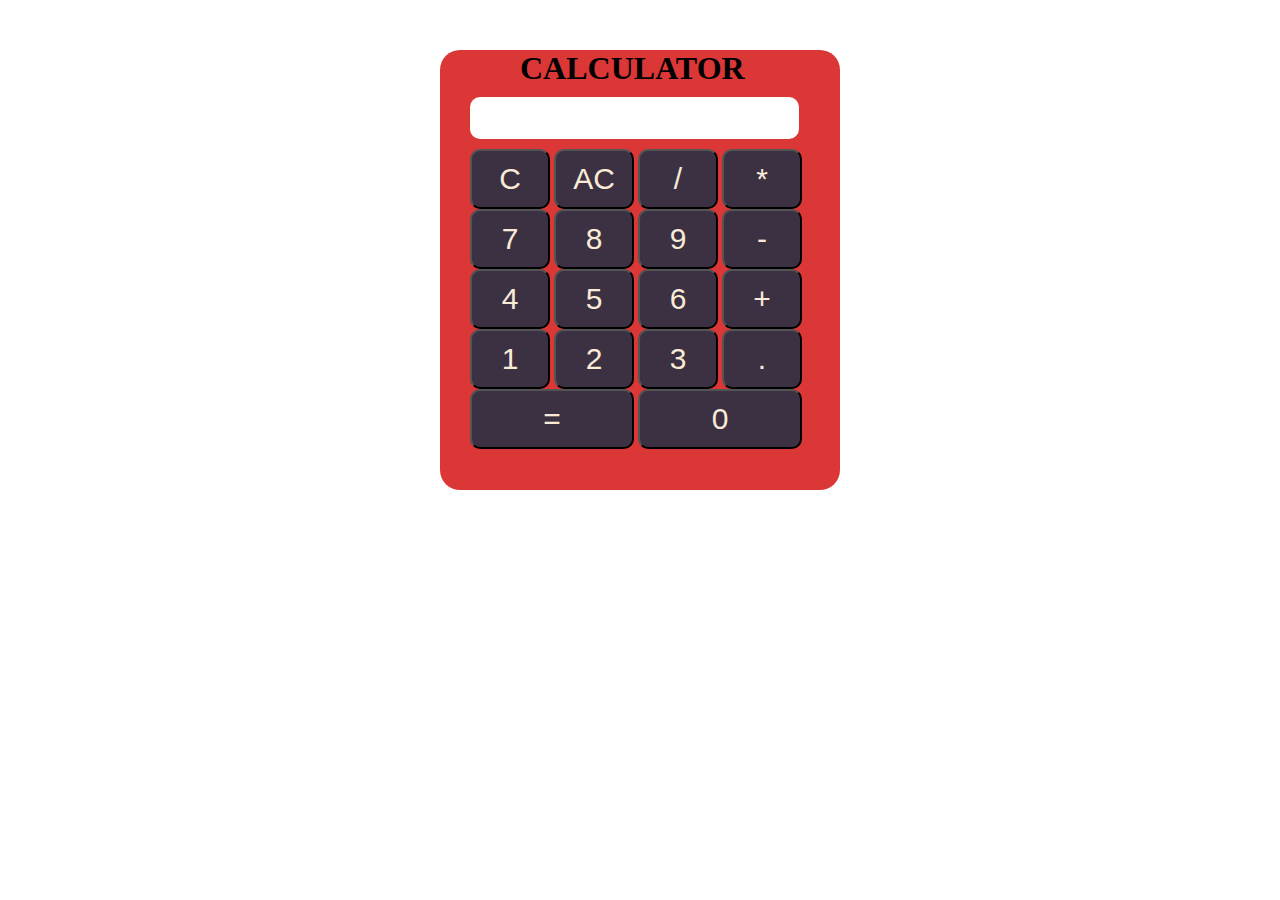
==== index.html @ cc15e9bc "calculator" ====
<!DOCTYPE html>
<html lang="en">

<head>
    <meta charset="UTF-8">
    <meta name="viewport" content="width=device-width, initial-scale=1.0">
    <title>Document</title>
    <link rel="stylesheet" href="calc.css">
</head>

<body>
    <div class="main">
        <h1>CALCULATOR</h1>
        <div class="page">
            <input id="form" class="form" class="form" type="text" style="width: 325px; height: 40px; font-size: 20px; border-color: black;border: 5px;" readonly><br>
            <input onclick="calcdata2()" class="butt" type="button" value="C" onclick="clear()">
            <input onclick="calcdata1()"  class="butt" type="button" value="AC">
            <input onclick="calcdata3()" class="butt" type="button" value="/">
            <input onclick="calcdata4()" class="butt" type="button" value="*"><br>
            <input onclick="calcdata(7)" class="butt" type="button" value="7" onclick="form.value='7 '">
            <input onclick="calcdata(8)" class="butt" type="button" value="8">
            <input onclick="calcdata(9)" class="butt" type="button" value="9">
            <input  onclick="calcdata5()" class="butt" type="button" value="-"><br>
            <input onclick="calcdata(4)" class="butt" type="button" value="4">
            <input onclick="calcdata(5)" class="butt" type="button" value="5">
            <input onclick="calcdata(6)" class="butt" type="button" value="6">
            <input onclick="calcdata6()" class="butt" type="button" value="+"><br>
            <input onclick="calcdata(1)" class="butt" type="button" value="1">
            <input onclick="calcdata(2)" class="butt" type="button" value="2">
            <input onclick="calcdata(3)" class="butt" type="button" value="3">
            <input onclick="calcdata(.)" class="butt" type="button" value="."><br>
            <input onclick="calcdata7()" class="butt1" type="button" value="=">
            <input onclick="calcdata(0)" class="butt1" type="button" value="0">


        </div>
    </div>
<script src="calc.js"></script>
</body>

</html>
---- calc.css ----
*{
    margin: 0;
    
}

.main{
    width: 400px;
    height: 440px;
    background-color: rgb(220, 55, 55);
    border-radius: 20px;
    gap: 20px;
}

.page{
    padding-left: 30px;
    

}

.butt{
    width: 80px;
    height: 60px;
    gap: 50px;
    border-radius: 10px;
    background-color: rgb(59, 49, 67);
    font-size: 30px;
    color: antiquewhite;}

.butt1{
    width: 164px;
    height: 60px;
    border-radius: 10px;
    border-radius: 10px;
    background-color: rgb(59, 49, 67);
    font-size: 30px;
    color: antiquewhite;
    
    
}

body{
    display: flex;
    align-items: center;
    justify-content: center;
    margin-top: 50px;
}


.main h1{
    margin-left: 80px;

}

.page{
    padding-top: 10px;
}

.page .form{
    margin-bottom: 10px;
}

.form{
    border-radius: 10px;

}
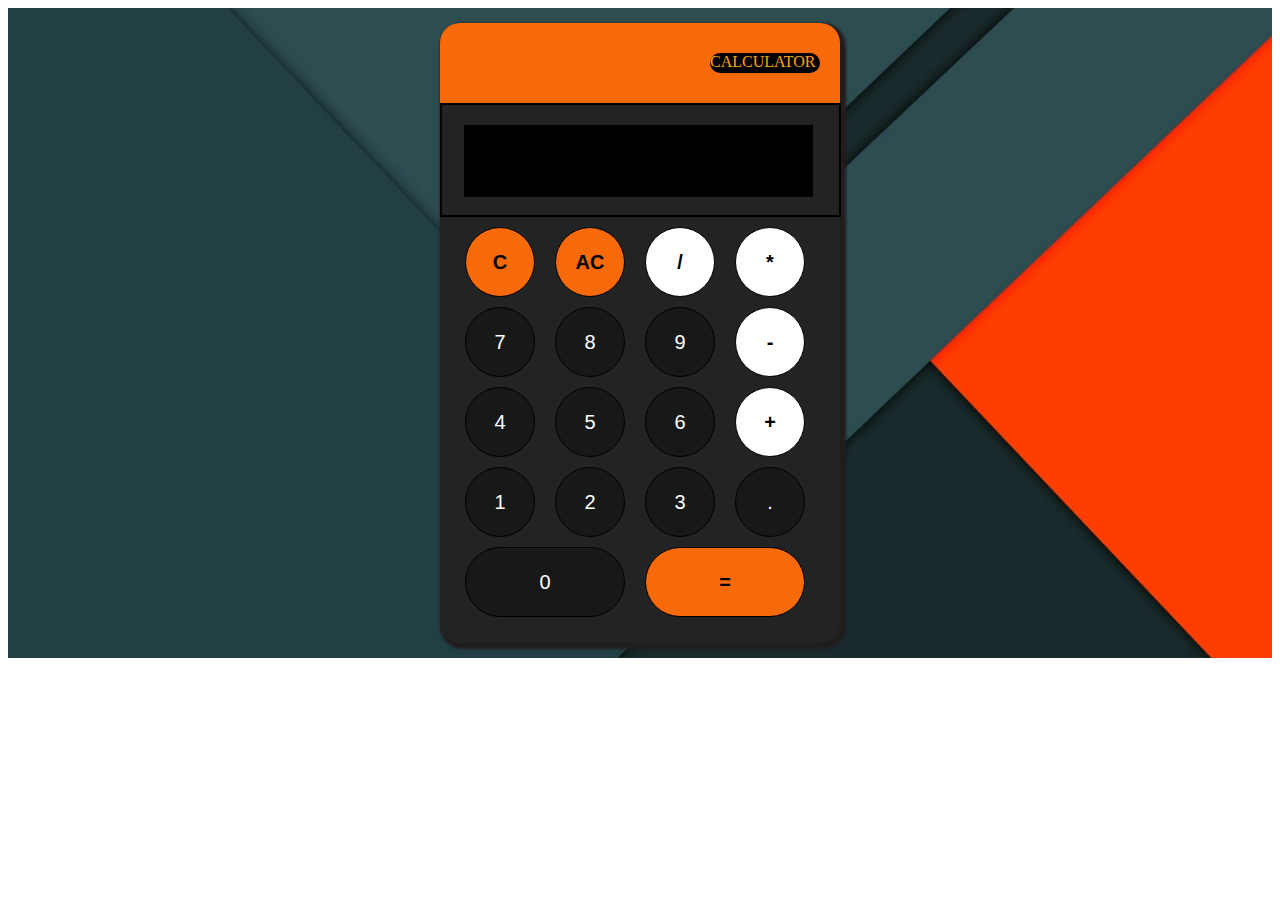
==== commit 8acdfbd2: "calculatorr" ====
--- a/index.html
+++ b/index.html
@@ -5,37 +5,56 @@
     <meta charset="UTF-8">
     <meta name="viewport" content="width=device-width, initial-scale=1.0">
     <title>Document</title>
-    <link rel="stylesheet" href="calc.css">
+    <link rel="stylesheet" href="style.css">
 </head>
 
 <body>
-    <div class="main">
-        <h1>CALCULATOR</h1>
-        <div class="page">
-            <input id="form" class="form" class="form" type="text" style="width: 325px; height: 40px; font-size: 20px; border-color: black;border: 5px;" readonly><br>
-            <input onclick="calcdata2()" class="butt" type="button" value="C" onclick="clear()">
-            <input onclick="calcdata1()"  class="butt" type="button" value="AC">
-            <input onclick="calcdata3()" class="butt" type="button" value="/">
-            <input onclick="calcdata4()" class="butt" type="button" value="*"><br>
-            <input onclick="calcdata(7)" class="butt" type="button" value="7" onclick="form.value='7 '">
-            <input onclick="calcdata(8)" class="butt" type="button" value="8">
-            <input onclick="calcdata(9)" class="butt" type="button" value="9">
-            <input  onclick="calcdata5()" class="butt" type="button" value="-"><br>
-            <input onclick="calcdata(4)" class="butt" type="button" value="4">
-            <input onclick="calcdata(5)" class="butt" type="button" value="5">
-            <input onclick="calcdata(6)" class="butt" type="button" value="6">
-            <input onclick="calcdata6()" class="butt" type="button" value="+"><br>
-            <input onclick="calcdata(1)" class="butt" type="button" value="1">
-            <input onclick="calcdata(2)" class="butt" type="button" value="2">
-            <input onclick="calcdata(3)" class="butt" type="button" value="3">
-            <input onclick="calcdata(.)" class="butt" type="button" value="."><br>
-            <input onclick="calcdata7()" class="butt1" type="button" value="=">
-            <input onclick="calcdata(0)" class="butt1" type="button" value="0">
-
-
+    <div class="container">
+        <div class="main">
+        
+            <div class="head">
+                <p>CALCULATOR</p>
+            </div>
+            <div class="page">
+                <div class="head1">
+                    <input id="form" class="form" class="form" type="text" style="width: 345px; height: 70px; font-size: 20px; border-color: black;border: 5px; text-align: right;" readonly >
+                </div>
+                
+               <div class="first">
+                <input onclick="calcdata2()" class="butt" type="button" value="C" onclick="clear()"style="background-color: #f66a09; color: black;font-weight: bold; font-size: 20px;">
+                <input onclick="calcdata1()"  class="butt" type="button" value="AC" style="background-color: #f66a09; color: black;font-weight: bold;font-size: 20px;">
+                <input onclick="calcdata3()" class="butt" type="button" value="/" style="background-color: white; color: black;font-weight: bold; font-size: 20px;">
+                <input onclick="calcdata4()" class="butt" type="button" value="*" style="background-color: white; color: black;font-weight: bold; font-size: 20px;">
+               </div>
+               <div class="second">
+                <input onclick="calcdata(7)" class="butt" type="button" value="7"  style="font-size:20px">
+                <input onclick="calcdata(8)" class="butt" type="button" value="8"style="font-size:20px">
+                <input onclick="calcdata(9)" class="butt" type="button" value="9" style="font-size:20px">
+                <input  onclick="calcdata5()" class="butt" type="button" value="-" style="background-color: white; color: black;font-weight: bold; font-size: 20px;">
+               </div>
+               <div class="third">
+                <input onclick="calcdata(4)" class="butt" type="button" value="4"style="font-size:20px">
+                <input onclick="calcdata(5)" class="butt" type="button" value="5"style="font-size:20px">
+                <input onclick="calcdata(6)" class="butt" type="button" value="6"style="font-size:20px">
+                <input onclick="calcdata6()" class="butt" type="button" value="+"style="background-color: white; color: black;font-weight: bold; font-size: 20px;">
+               </div>
+               <div class="last">
+                <input onclick="calcdata(1)" class="butt" type="button" value="1">
+                <input onclick="calcdata(2)" class="butt" type="button" value="2">
+                <input onclick="calcdata(3)" class="butt" type="button" value="3">
+                <input onclick="calcdata(.)" class="butt" type="button" value=".">
+               </div>
+                <div class="final">
+                    
+                <input onclick="calcdata(0)" class="butt1" type="button" value="0">
+                <input onclick="calcdata7()" class="butt1" type="button" value="="style="background-color: #f66a09; color: black;font-weight: bold; font-size: 20px;">
+                </div>
+    
+    
+            </div>
         </div>
     </div>
-<script src="calc.js"></script>
+<script src="index.js"></script>
 </body>
 
 </html>--- a/style.css
+++ b/style.css
@@ -0,0 +1,177 @@
+.main{
+    
+    width: 400px;
+    height: 620px;
+    background-color: #222423;
+    align-items: center;
+    justify-content: center;
+    border-radius: 20px;
+    box-shadow:3px 3px 3px 3px rgb(34, 29, 29);
+    
+    
+}
+.container {
+    display: flex;
+    justify-content: center;
+    align-items: center;
+    width: 100%;
+    height: 650px;
+    background-color: #1ae37f;
+    background-image: url("asset/wallpaperflare.com_wallpaper.jpg");
+    background-size: cover;
+    background-position: center; 
+    background-repeat: no-repeat; 
+}
+
+    
+
+.head{
+    width: 400px;
+    height: 80px;
+    border-radius: 20px 20px 0px 0px ;
+    background-color: #f66a09;
+}
+
+.head p{
+    position: absolute;
+    width: 110px;
+    height: 20px;
+    background-color: black;
+    color: orange;
+    border-radius: 30px;
+    margin-left: 270px;
+    margin-top: 30px;
+    margin-bottom: 0px;
+}
+.head1{
+    width: 397px;
+    height: 110px;
+    background-color:#222423;
+    border: 2px solid black;
+
+}
+
+#form{
+    margin-left: 22px;
+    margin-top: 20px;
+    background-color: black;
+    color: white;
+    border: 1px solid black;
+    
+}
+
+.first{
+    display: flex;
+    gap: 20px;
+    padding-top: 10px;
+    padding-left: 25px;
+}
+
+.first .butt{
+    color: white;
+    width: 70px;
+    height: 70px;
+    border-radius: 90px;
+    background-color: #171918;
+    border: 1px solid black;
+    
+    
+}
+
+.first .butt:hover{
+    background-color: #1ae37f;
+
+}
+
+
+
+.second{
+    display: flex;
+    gap: 20px;
+    padding-top: 10px;
+    padding-left: 25px;
+}
+
+.second .butt{
+    color: white;
+    width: 70px;
+    height: 70px;
+    border-radius: 90px;
+    background-color: #171918;
+    border: 1px solid black;
+    
+
+}
+.second .butt:hover{
+    background-color: #222423;
+
+}
+
+
+
+
+.third{
+    display: flex;
+    gap: 20px;
+    padding-top: 10px;
+    padding-left: 25px;
+}
+
+.third .butt{
+    color: white;
+    width: 70px;
+    height: 70px;
+    border-radius: 90px;
+    background-color: #171918;
+    border: 1px solid black;
+    
+}
+.third .butt:hover{
+    background-color: #222423;
+
+}
+
+.last{
+    display: flex;
+    gap: 20px;
+    padding-top: 10px;
+    padding-left: 25px;
+}
+
+.last .butt{
+    color: white;
+    width: 70px;
+    height: 70px;
+    border-radius: 90px;
+    background-color: #171918;
+    font-size: 20px;
+    border: 1px solid black;
+}
+
+.last .butt:hover{
+    background-color: #222423;
+
+}
+
+.final{
+    display: flex;
+    gap: 20px;
+    padding-top: 10px;
+    padding-left: 25px;
+}
+
+.final .butt1{
+    color: white;
+    width: 160px;
+    height: 70px;
+    font-size: 20px;
+    border-radius: 90px;
+    background-color: #171918;
+    border: 1px solid black;
+}
+
+.final .butt:hover{
+    background-color: #0e100f;
+
+}
+
